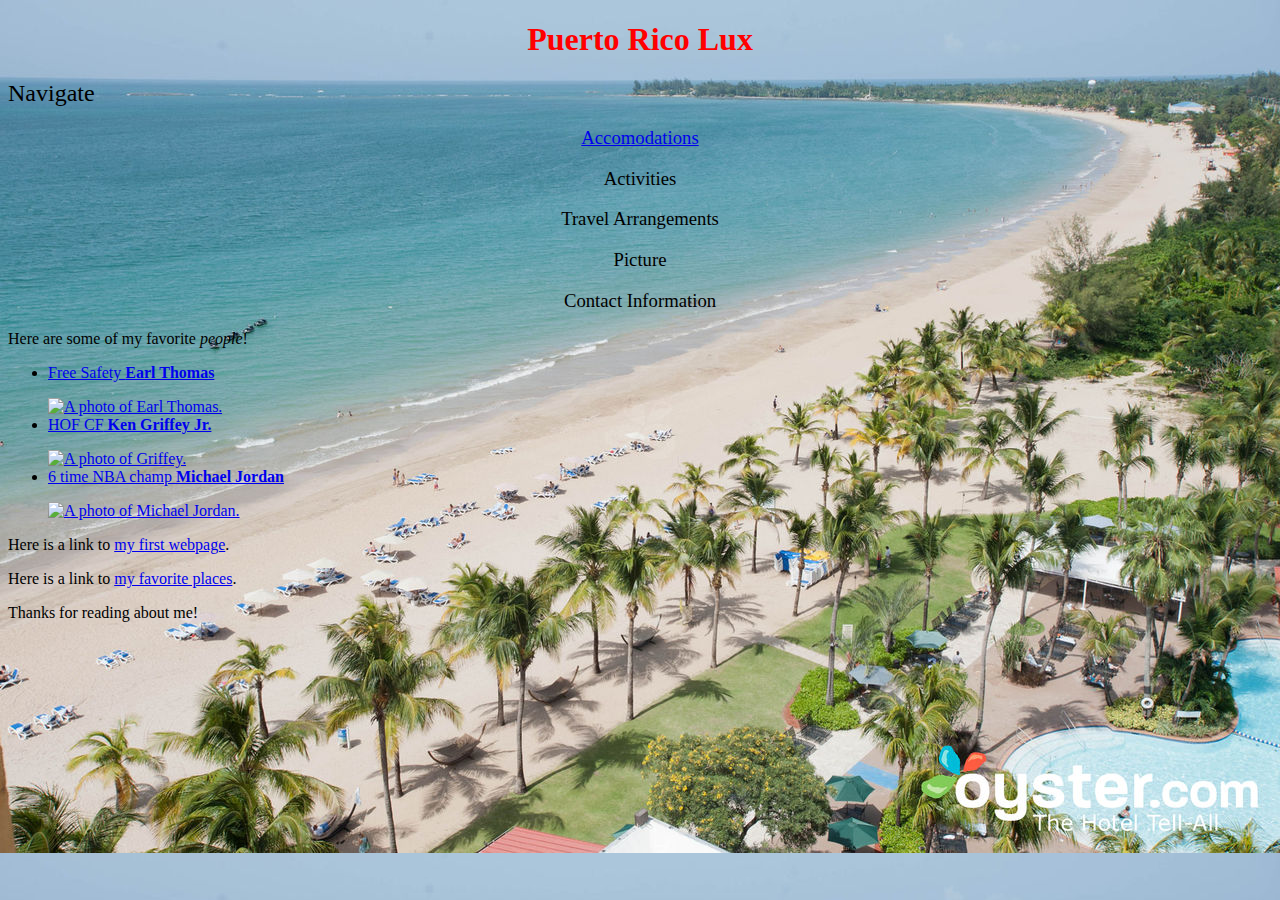
==== index.html @ bb40b051 "Created Index, activities, travel arrangements, picture, contact information files, and css styles." ====
<!DOCTYPE html>
<html>
  <head>
    <link href="css/styles.css" rel="stylesheet" type="text/css">
    <title>Puerto Rico Lux</title>
  </head>
<!--    <body id="background" background="img/beach-home.jpg" alt="Puerto Rico Isla Verde">  -->
        <body background="img/beach-home.jpg" alt="Puerto Rico Isla Verde">
      <h1>Puerto Rico Lux</h1>
        <h2>Navigate</h2>
          <h3><a href="accomodations.html">Accomodations</a></h3>
          <h3>Activities</h3>
          <h3>Travel Arrangements</h3>
          <h3>Picture</h3>
          <h3>Contact Information</h3>
          <p>Here are some of my favorite <em>people</em>!</p>
          <ul>
            <li>
              <a href="http://www.seahawks.com/sites/seahawks.com/files/styles/borealis_article_image_respondlarge/public/_article_thumbnails/clm_20151220_1342.jpg?itok=GikbmLil">
                Free Safety <strong>Earl Thomas</strong>
                <p style="text-indent: 5em;"></p>
                <img src="img/earl.jpg" alt="A photo of Earl Thomas." height="120" width="120" align="bottom">
              </a>
            </li>
            <li>
              <a href="http://manginphotography.net/wp-content/uploads/2016/07/griffey007.jpg">
                HOF CF<strong> Ken Griffey Jr.</strong>
                <p style="text-indent: 5em;"></p>
                <img src="img/griffey.jpg" alt="A photo of Griffey." height="120" width="120" align="bottom">
              </a>
            </li>
            <li>
              <a href="http://cdn.hoopshype.com/i/8a/17/b0/jordan_600.jpg">
                6 time NBA champ <strong>Michael Jordan</strong>
                <p style="text-indent: 5em;"></p>
                <img src="img/mj.jpg" alt="A photo of Michael Jordan." height="120" width="120" align="bottom">
              </a>
            </li>
          </ul>
          <p>Here is a link to <a href="my-first-webpage.html">my first webpage</a>.</p>
          <p>Here is a link to <a href="favorite-places.html">my favorite places</a>.</p>
          <p>Thanks for reading about me!</p>
    </body>
</html>
---- css/styles.css ----
h1 {
  color: red;
  text-align: center;
}

h2 {
  justify-content: left;
  text-align: left;
  font-weight: 100;
}

h3 {
  justify-content: left;
  text-align: left;
  font-weight: 100;

p {
  font-family: sans-serif;
  text-align: center;
}

ul {
  font-size: 20px;
  line-height: 30px;
  text-align: center;
}

#background {
  background: url("img/beach-home.jpg") no-repeat 50% 50% fixed;
  background-size: cover;
  -moz-background-size: cover;
  -o-background-size: cover;
  -webkit-background-size: cover;
}
  text-align: center;
  justify-content: center;
}

img source {
  justify-content: center;
  text-align: center;
}
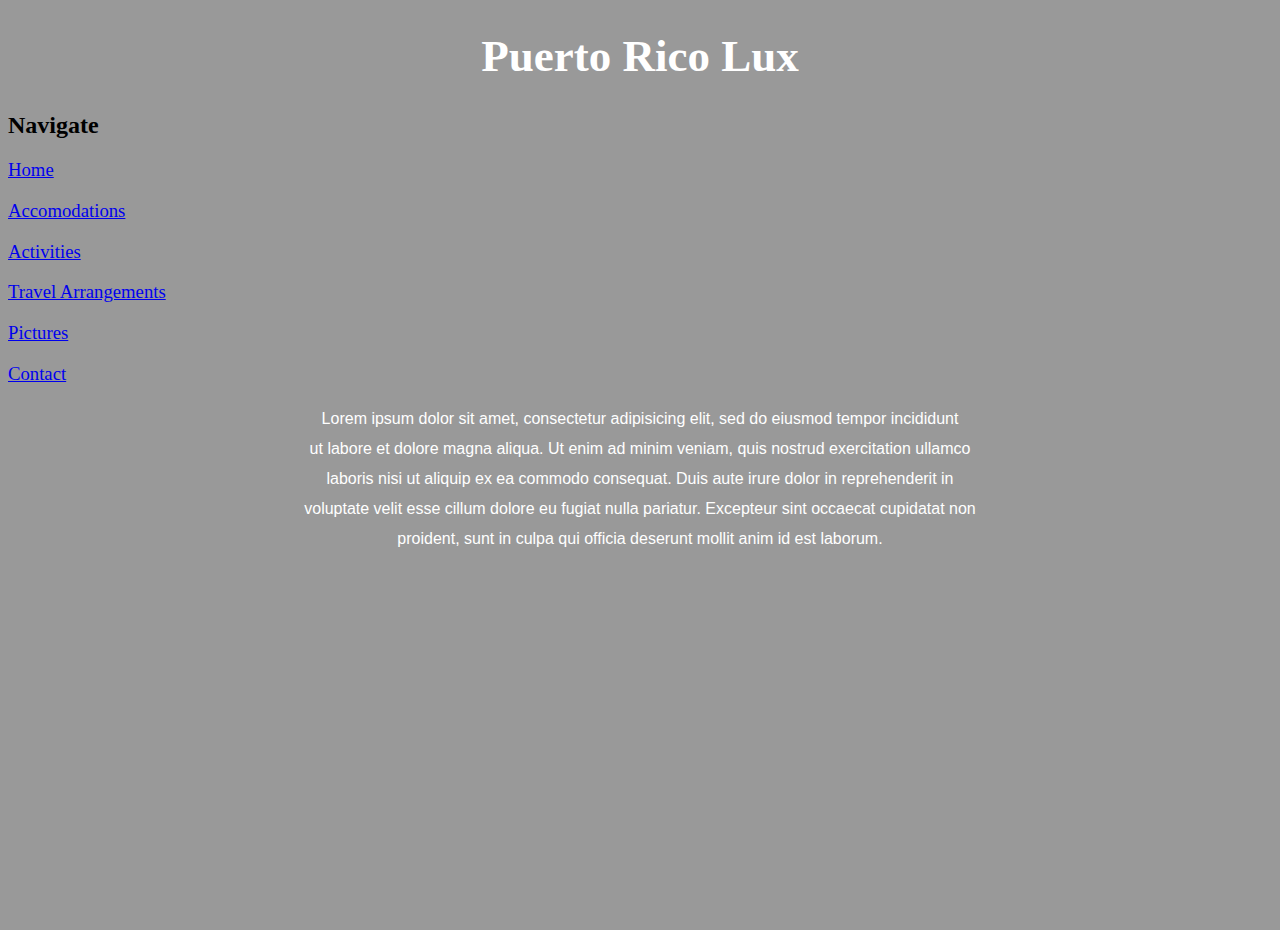
==== commit 8300dee9: "Adjusted style properties, added text and copied html from index to accommodations" ====
--- a/index.html
+++ b/index.html
@@ -5,40 +5,19 @@
     <title>Puerto Rico Lux</title>
   </head>
 <!--    <body id="background" background="img/beach-home.jpg" alt="Puerto Rico Isla Verde">  -->
-        <body background="img/beach-home.jpg" alt="Puerto Rico Isla Verde">
+        <body>
       <h1>Puerto Rico Lux</h1>
         <h2>Navigate</h2>
+          <h3><a href="index.html">Home</a></h3>
           <h3><a href="accomodations.html">Accomodations</a></h3>
-          <h3>Activities</h3>
-          <h3>Travel Arrangements</h3>
-          <h3>Picture</h3>
-          <h3>Contact Information</h3>
-          <p>Here are some of my favorite <em>people</em>!</p>
-          <ul>
-            <li>
-              <a href="http://www.seahawks.com/sites/seahawks.com/files/styles/borealis_article_image_respondlarge/public/_article_thumbnails/clm_20151220_1342.jpg?itok=GikbmLil">
-                Free Safety <strong>Earl Thomas</strong>
-                <p style="text-indent: 5em;"></p>
-                <img src="img/earl.jpg" alt="A photo of Earl Thomas." height="120" width="120" align="bottom">
-              </a>
-            </li>
-            <li>
-              <a href="http://manginphotography.net/wp-content/uploads/2016/07/griffey007.jpg">
-                HOF CF<strong> Ken Griffey Jr.</strong>
-                <p style="text-indent: 5em;"></p>
-                <img src="img/griffey.jpg" alt="A photo of Griffey." height="120" width="120" align="bottom">
-              </a>
-            </li>
-            <li>
-              <a href="http://cdn.hoopshype.com/i/8a/17/b0/jordan_600.jpg">
-                6 time NBA champ <strong>Michael Jordan</strong>
-                <p style="text-indent: 5em;"></p>
-                <img src="img/mj.jpg" alt="A photo of Michael Jordan." height="120" width="120" align="bottom">
-              </a>
-            </li>
-          </ul>
-          <p>Here is a link to <a href="my-first-webpage.html">my first webpage</a>.</p>
-          <p>Here is a link to <a href="favorite-places.html">my favorite places</a>.</p>
-          <p>Thanks for reading about me!</p>
+          <h3><a href="activities.html">Activities</a></h3>
+          <h3><a href="travel-arrangements.html">Travel Arrangements</a></h3>
+          <h3><a href="pictures.html">Pictures</a></h3>
+          <h3><a href="contact-information.html">Contact</a></h3>
+          <p>Lorem ipsum dolor sit amet, consectetur adipisicing elit, sed do eiusmod tempor incididunt<br />
+            ut labore et dolore magna aliqua. Ut enim ad minim veniam, quis nostrud exercitation ullamco<br />
+            laboris nisi ut aliquip ex ea commodo consequat. Duis aute irure dolor in reprehenderit in<br />
+            voluptate velit esse cillum dolore eu fugiat nulla pariatur. Excepteur sint occaecat cupidatat non <br />
+            proident, sunt in culpa qui officia deserunt mollit anim id est laborum.</p>
     </body>
 </html>
--- a/css/styles.css
+++ b/css/styles.css
@@ -1,22 +1,27 @@
 h1 {
-  color: red;
+  color: white;
   text-align: center;
+  font: 45px serif;
+  font-weight: bold;
+
 }
 
 h2 {
   justify-content: left;
   text-align: left;
-  font-weight: 100;
+  font-weight: 100, bold;
 }
 
 h3 {
   justify-content: left;
   text-align: left;
   font-weight: 100;
-
+}
 p {
   font-family: sans-serif;
   text-align: center;
+  line-height: 30px;
+  color: white;
 }
 
 ul {
@@ -25,18 +30,20 @@
   text-align: center;
 }
 
-#background {
-  background: url("img/beach-home.jpg") no-repeat 50% 50% fixed;
-  background-size: cover;
-  -moz-background-size: cover;
-  -o-background-size: cover;
-  -webkit-background-size: cover;
-}
-  text-align: center;
-  justify-content: center;
-}
-
 img source {
   justify-content: center;
   text-align: center;
 }
+
+html, body{
+  height: 100%;
+}
+body {
+			background-image: url("https://islandsofpuertorico.com/images/best-isla-verde-hotels-on-the-beach-puerto-rico-1.jpg") ;
+			background-position: center center;
+			background-repeat:  no-repeat;
+			background-attachment: fixed;
+			background-size:  cover;
+			background-color: #999;
+
+}
